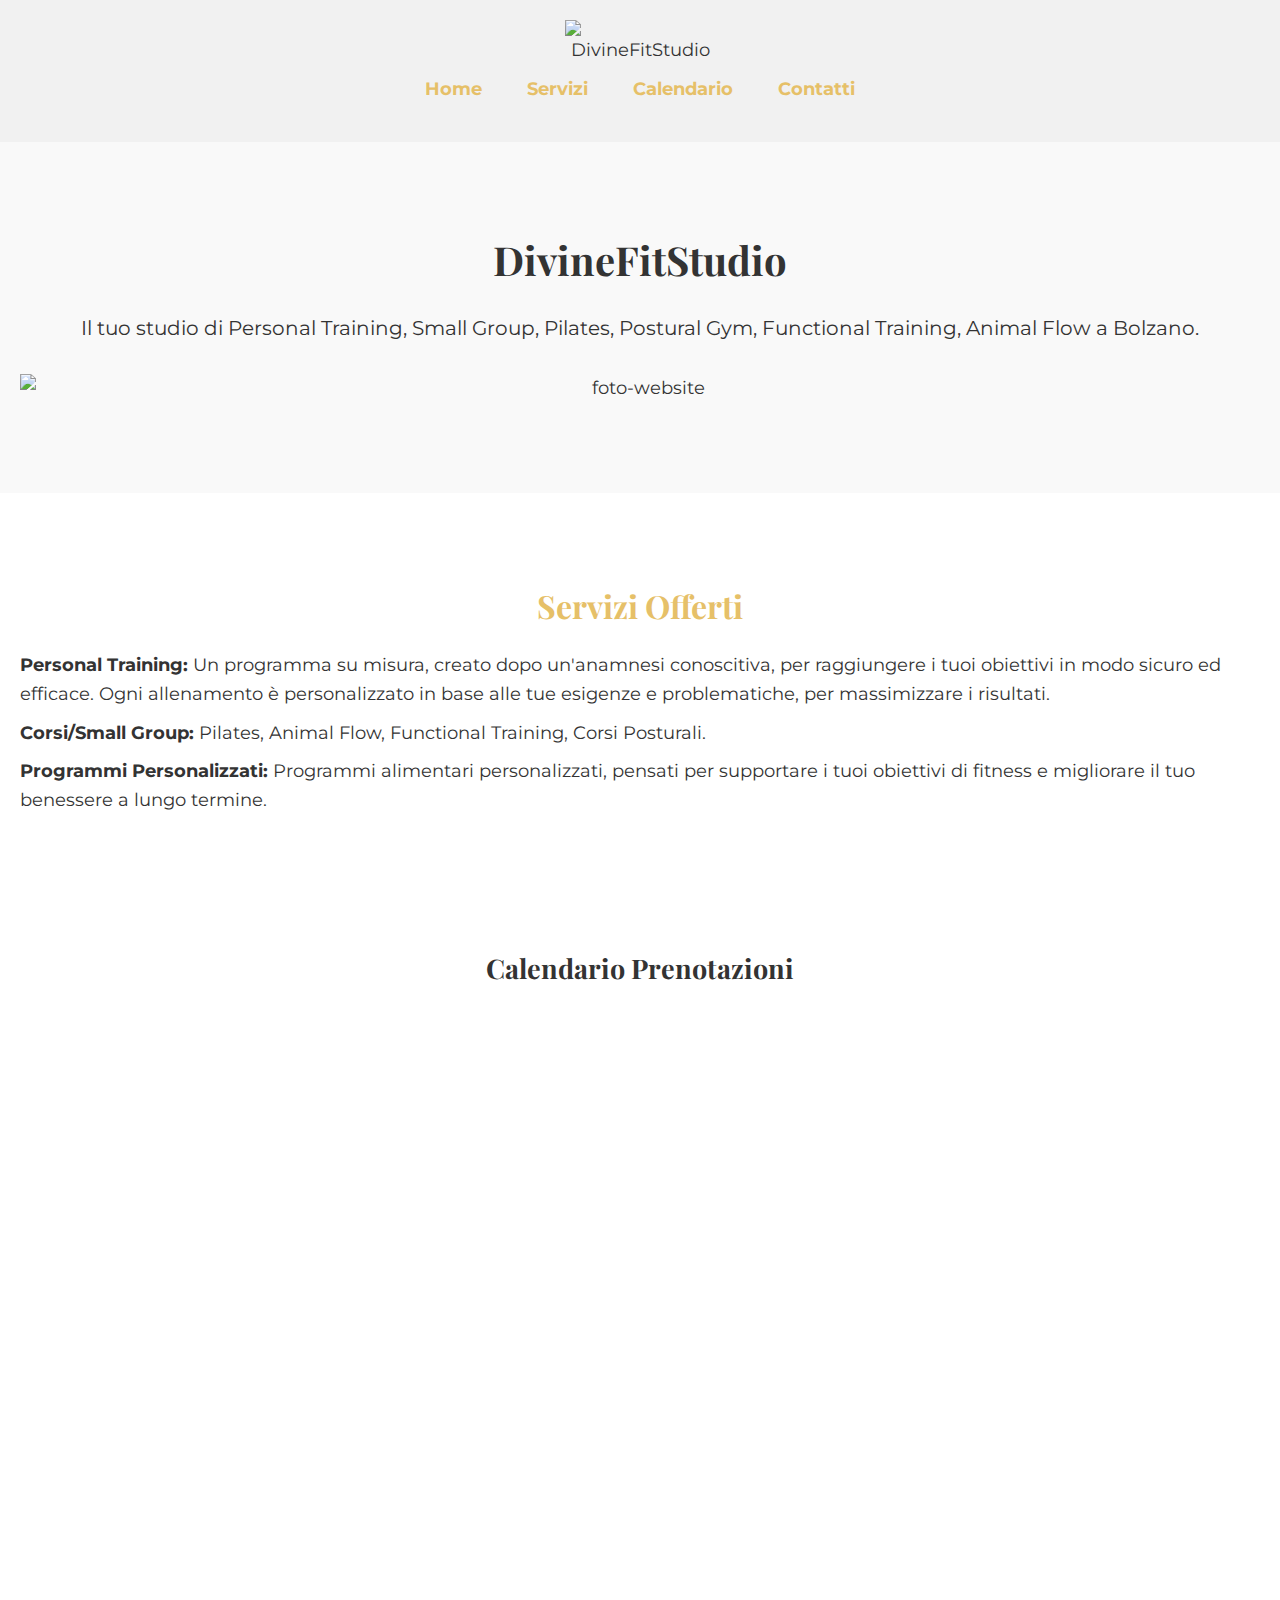
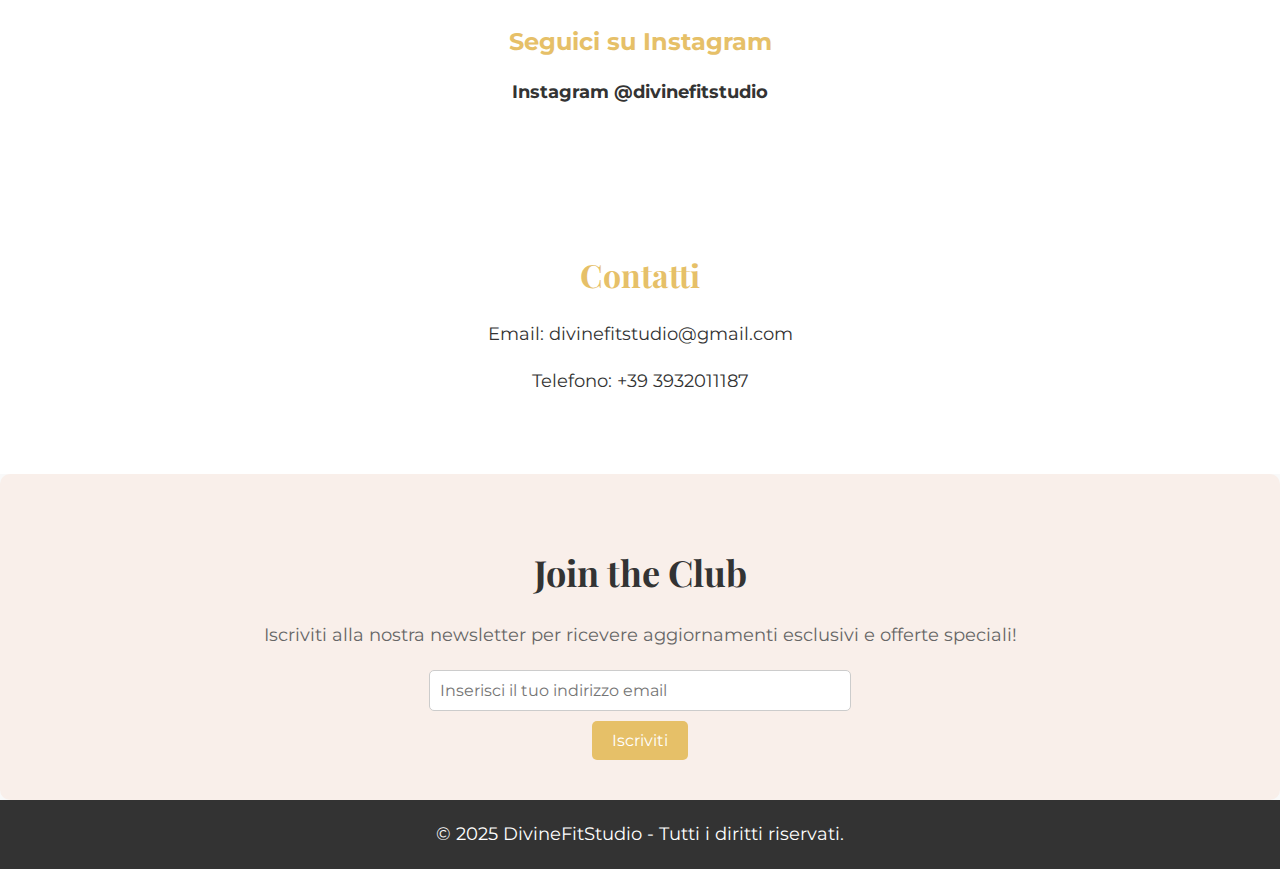
==== index 2.html @ 65deb03a "Add files via upload" ====
<!DOCTYPE html>
<html lang="en" >
<head>
  <meta charset="UTF-8">
  <title>Untitled</title>
  <link rel="stylesheet" href="./style.css">

</head>
<body>
<!-- partial:index.partial.html -->
<!DOCTYPE html>
<html lang="it">
<head>
  <meta charset="UTF-8">
  <meta name="viewport" content="width=device-width, initial-scale=1.0">
  <title>DivineFitStudio</title>
  <!-- Favicon: aggiungi questa riga nel tag <head> -->
  <link rel="icon" type="image/png" href="https://i.ibb.co/Smv7gDL/logo.png">

  <!-- Font Google -->
  <link href="https://fonts.googleapis.com/css2?family=Montserrat:wght@400;700&family=Playfair+Display:wght@400;700&display=swap" rel="stylesheet">

  <!-- Icone FontAwesome (se serve) -->
  <link rel="stylesheet" href="https://cdnjs.cloudflare.com/ajax/libs/font-awesome/5.15.3/css/all.min.css">

  <style>
    /* Stile di base */
    body {
      font-family: 'Montserrat', sans-serif;
      margin: 0;
      padding: 0;
      background-color: #f9f9f9;
      color: #333;
    }

    h1, h2 {
      font-family: 'Playfair Display', serif;
      font-weight: 700;
      margin-bottom: 20px;
    }

    /* Header */
    header {
      background-color: #f1f1f1; /* Bianco grigiastro per il contrasto */
      color: #333; /* Colore testo scuro per contrasto con lo sfondo */
      padding: 20px 0;
      text-align: center;
    }

    /* Centrare il logo */
    header .logo {
      display: flex;
      justify-content: center; /* Centra orizzontalmente */
      align-items: center;
    }

    header .logo img {
      max-width: 150px; /* Imposta una larghezza massima per il logo */
    }

    header nav ul {
      list-style: none;
      padding: 0;
    }

    header nav ul li {
      display: inline;
      margin: 0 20px;
    }

    header nav ul li a {
      color: #E6C068; /* Colore oro per il testo del menu */
      text-decoration: none;
      font-weight: bold;
      font-size: 18px;
    }

    /* Sezione Home */
    #home {
      text-align: center;
      padding: 60px 20px;
    }

    #home h1 {
      font-size: 40px;
      color: #333;
    }

    #home p {
      font-size: 20px;
      color: #333;
    }

    /* Immagine sotto il testo */
    #home img {
      width: 100%;
      max-width: 100%;
      height: auto;
      display: block;
      margin: 30px auto;
    }

    /* Servizi */
    #servizi {
      padding: 60px 20px;
      background-color: #fff;
      text-align: center;
    }

    #servizi h2 {
      font-size: 32px;
      color: #E6C068; /* Oro per i titoli */
    }

    #servizi ul {
      list-style-type: none;
      padding: 0;
      font-size: 18px;
      text-align: left;
      margin: 0 auto;
      display: inline-block;
    }

    #servizi ul li {
      margin-bottom: 10px;
    }

    /* Calendario */
    #calendario {
      background-color: #fff; /* Sfondo bianco */
      padding: 40px 20px;
      text-align: center;
    }

    #calendario iframe {
      width: 100%;
      max-width: 800px;
      height: 500px;
      border: none;
      margin: 0 auto;
    }

    /* Instagram */
    #instagram {
      text-align: center;
    }

    #instagram a {
      color: #333;
      font-size: 18px; /* Stesso stile della mail e telefono */
      text-decoration: none;
    }

    #instagram a:hover {
      color: #E6C068; /* Colore oro al passaggio del mouse */
    }

    /* Footer */
    footer {
      background-color: #333;
      color: white;
      padding: 20px;
      text-align: center;
    }

    footer p {
      margin: 0;
    }

    /* Contatti */
    #contatti {
      padding: 60px 20px;
      background-color: #fff;
      text-align: center;
    }

    #contatti h2 {
      font-size: 32px;
      color: #E6C068; /* Oro per i titoli */
    }

    /* Responsive Design */
    @media (max-width: 768px) {
      header nav ul {
        text-align: center;
      }

      header nav ul li {
        display: block;
        margin: 10px 0;
      }
    }
  </style>

</head>
<body>

  <!-- Header -->
  <header>
    <div class="logo">
      <!-- Logo -->
      <img src="https://i.ibb.co/vq6wpyR/logo-2.png
" alt="DivineFitStudio">
    </div>
    <nav>
      <ul>
        <li><a href="#home">Home</a></li>
        <li><a href="#servizi">Servizi</a></li>
        <li><a href="#calendario">Calendario</a></li>
        <li><a href="#contatti">Contatti</a></li>
      </ul>
    </nav>
  </header>

  <!-- Home -->
  <section id="home">
    <h1>DivineFitStudio</h1>
    <p>Il tuo studio di Personal Training, Small Group, Pilates, Postural Gym, Functional Training, Animal Flow a Bolzano.</p>
    <!-- Immagine sotto il testo -->
    <img src="https://i.ibb.co/W5P3Qs5/foto-website.png" alt="foto-website">
  </section>

  <!-- Servizi -->
  <section id="servizi">
    <h2>Servizi Offerti</h2>
    <ul>
      <li><strong>Personal Training:</strong> Un programma su misura, creato dopo un'anamnesi conoscitiva, per raggiungere i tuoi obiettivi in modo sicuro ed efficace. Ogni allenamento è personalizzato in base alle tue esigenze e problematiche, per massimizzare i risultati. </li>
      <li><strong>Corsi/Small Group:</strong> Pilates, Animal Flow, Functional Training, Corsi Posturali. 
     </li>
      <li><strong>Programmi Personalizzati:</strong> Programmi alimentari personalizzati, pensati per supportare i tuoi obiettivi di fitness e migliorare il tuo benessere a lungo termine.</li>
    </ul>
  </section>

  <!-- Calendario -->
  <section id="calendario">
    <h2>Calendario Prenotazioni</h2>
    <iframe src="https://calendar.google.com/calendar/embed?src=divinefitstudio%40gmail.com&ctz=Europe%2FRome" style="border: 0" width="800" height="600" frameborder="0" scrolling="no"></iframe>
  </section>

  <!-- Instagram -->
  <section id="instagram">
    <h3>Seguici su Instagram</h3>
    <p><a href="https://www.instagram.com/divinefitstudio" target="_blank">Instagram @divinefitstudio</a></p>
  </section>

  <!-- Contatti -->
  <section id="contatti">
    <h2>Contatti</h2>
    <p>Email: divinefitstudio@gmail.com</p>
    <p>Telefono: +39 3932011187</p>
  </section>
<!-- Newsletter -->
<section id="newsletter" style="background-color: #F9EFEA; padding: 40px 20px; text-align: center; border-radius: 10px;">
  <h2 style="font-family: 'Playfair Display', serif; font-size: 36px; font-weight: 700; color: #333;">Join the Club</h2>
  <p style="font-family: 'Montserrat', sans-serif; font-size: 18px; color: #666;">Iscriviti alla nostra newsletter per ricevere aggiornamenti esclusivi e offerte speciali!</p>
  <form action="URL_DEL_TUO_SERVER_DI_GESTIONE_NEWSLETTER" method="POST" style="margin-top: 20px;">
    <input type="email" name="email" placeholder="Inserisci il tuo indirizzo email" required 
           style="font-family: 'Montserrat', sans-serif; padding: 10px; font-size: 16px; width: 80%; max-width: 400px; border: 1px solid #CCC; border-radius: 5px; margin-bottom: 10px;">
    <br>
    <button type="submit" 
            style="font-family: 'Montserrat', sans-serif; background-color: #E6C068; color: white; padding: 10px 20px; font-size: 16px; border: none; border-radius: 5px; cursor: pointer;">
      Iscriviti
    </button>
  </form>
</section>

  <!-- Footer -->
  <footer>
    <p>&copy; 2025 DivineFitStudio - Tutti i diritti riservati.</p>
  </footer>

</body>
</html>
<!-- partial -->
  
</body>
</html>
---- style.css ----
/* Impostazioni di base */
body {
  font-family: 'Playfair Display', serif; /* Usa Playfair Display per il corpo del testo */
  background-color: #fff; /* Sfondo bianco */
  color: #333; /* Testo scuro */
  margin: 0;
  padding: 0;
  line-height: 1.6;
  font-size: 18px;
}

/* Header */
header {
  background-color: #f1f1f1;
  color: #333;
  padding: 20px 0;
  text-align: center;
}

header .logo {
  display: flex;
  justify-content: center;
  align-items: center;
  flex-direction: column; /* Aggiunto per centrare verticalmente */
}

header .logo img {
  max-width: 250px; /* Logo più grande per schermi grandi */
  width: auto;
  height: auto;
}

@media (max-width: 768px) {
  header .logo img {
    max-width: 150px; /* Logo più piccolo per dispositivi mobili */
  }
}

header nav ul {
  list-style: none;
  padding: 0;
  margin-top: 10px; /* Spazio tra logo e menu */
}

header nav ul li {
  display: inline;
  margin: 0 20px;
}


nav ul {
  list-style-type: none;
  padding: 0;
}

nav ul li {
  display: inline;
  margin-right: 20px;
}

nav ul li a {
  text-decoration: none;
  color: #E6C068; /* Oro */
  font-family: 'Montserrat', sans-serif; /* Usa Montserrat per i link */
  font-size: 18px;
}

nav ul li a:hover {
  color: #fff; /* Cambia colore al passaggio del mouse */
}

/* Sezione Hero */
.hero-section {
  background-color: #f2f2f2;
  padding: 100px 0;
  text-align: center;
}

.hero-section h2 {
  font-family: 'Montserrat', sans-serif; /* Usa Montserrat per i titoli */
  font-size: 48px;
  color: #000;
}

.hero-section p {
  font-family: 'Playfair Display', serif; /* Usa Playfair Display per il testo normale */
  font-size: 22px;
  color: #333;
}

.cta-button {
  background-color: #E6C068;
  color: #fff;
  padding: 10px 30px;
  text-decoration: none;
  font-size: 18px;
  margin-top: 20px;
  display: inline-block;
  border-radius: 5px;
}

.cta-button:hover {
  background-color: #fff;
  color: #E6C068;
}

/* Servizi */
.services-section {
  padding: 50px 0;
  background-color: #fff;
}

.services-section h2 {
  font-family: 'Montserrat', sans-serif; /* Usa Montserrat per i titoli */
  font-size: 32px;
  color: #000;
  text-align: center;
}

.service {
  margin-bottom: 40px;
}

.service h3 {
  font-family: 'Montserrat', sans-serif; /* Usa Montserrat per i titoli */
  font-size: 24px;
  color: #E6C068; /* Oro */
}

.service ul {
  list-style-type: none;
  padding: 0;
}

.service ul li {
  font-size: 18px;
  margin: 5px 0;
  font-family: 'Playfair Display', serif; /* Usa Playfair Display per il testo normale */
}

/* Sezione Prenotazioni */
.calendar-section {
  padding: 50px 0;
  background-color: #f2f2f2;
  text-align: center;
}

/* Sezione Newsletter */
.newsletter-section {
  padding: 50px 0;
  background-color: #fff;
  text-align: center;
}

.newsletter-section form input,
.newsletter-section form button {
  padding: 10px;
  font-size: 18px;
}

.newsletter-section form input {
  width: 250px;
  margin-right: 10px;
}

.newsletter-section form button {
  background-color: #E6C068;
  color: #fff;
  border: none;
  cursor: pointer;
  border-radius: 5px;
}

.newsletter-section form button:hover {
  background-color: #fff;
  color: #E6C068;
}

/* Footer */
footer {
  background-color: #000;
  color: white;
  text-align: center;
  padding: 20px;
}
/* Instagram */
#instagram {
  padding: 40px 20px;
  text-align: center;
  background-color: #fff;
}

#instagram h3 {
  font-size: 24px;
  color: #E6C068; /* Colore oro per il titolo */
  margin-bottom: 10px;
}

#instagram p {
  font-size: 16px;
}

#instagram a {
  text-decoration: none;
  color: #333;
  font-weight: bold;
}
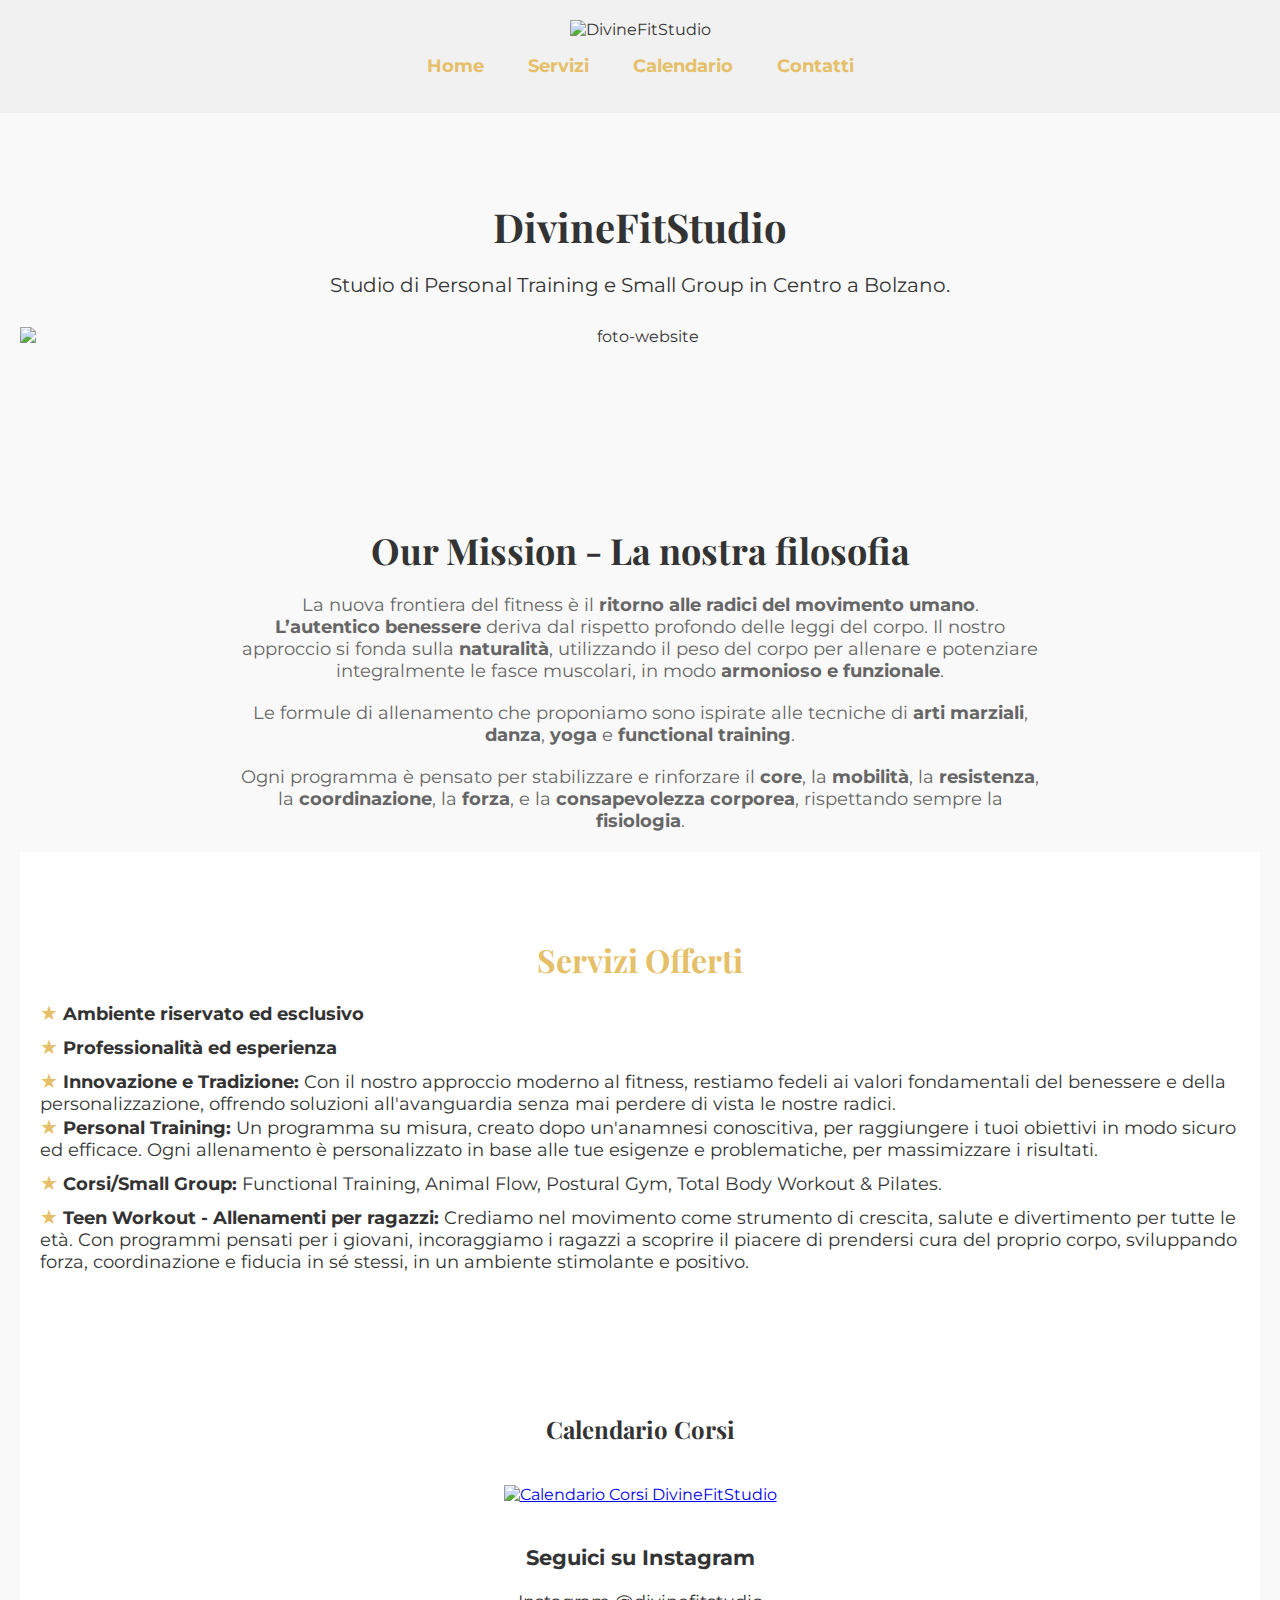
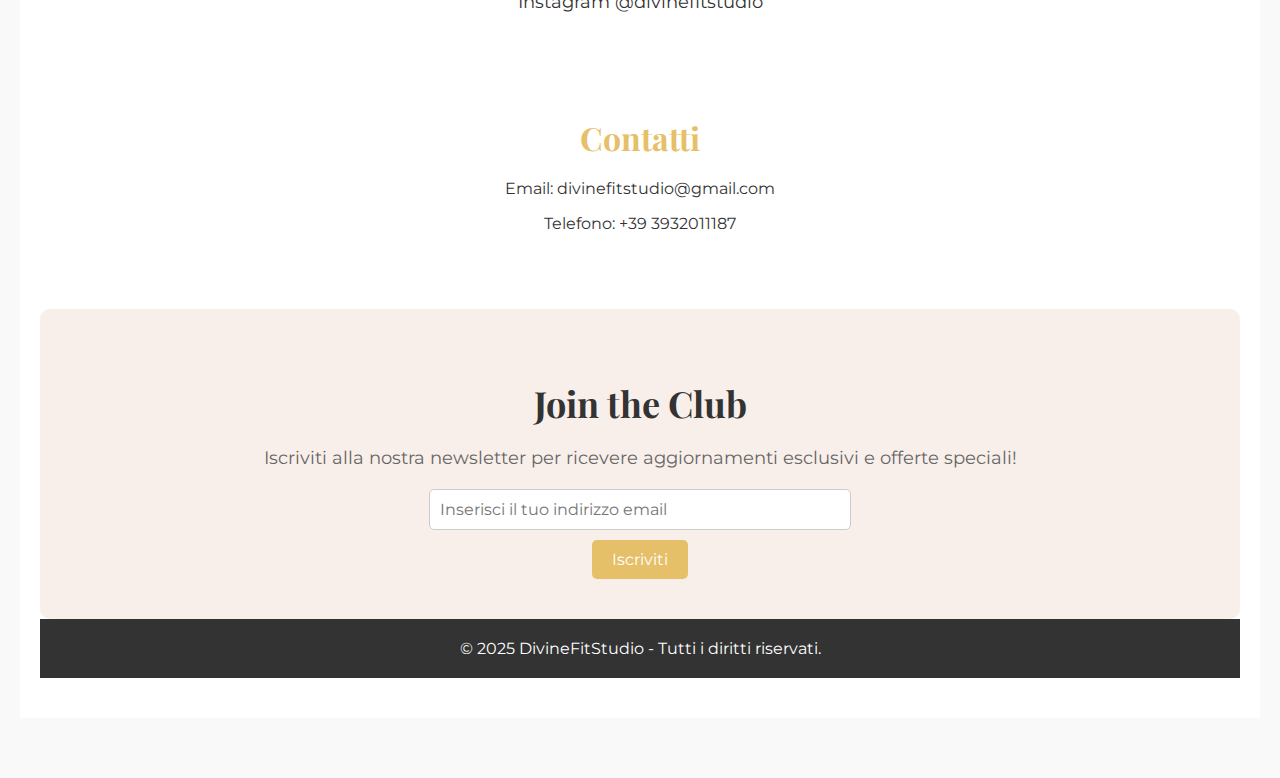
==== commit a3ce915d: "Add files via upload" ====
--- a/index 2.html
+++ b/index 2.html
@@ -1,13 +1,3 @@
-<!DOCTYPE html>
-<html lang="en" >
-<head>
-  <meta charset="UTF-8">
-  <title>Untitled</title>
-  <link rel="stylesheet" href="./style.css">
-
-</head>
-<body>
-<!-- partial:index.partial.html -->
 <!DOCTYPE html>
 <html lang="it">
 <head>
@@ -215,27 +205,55 @@
   <!-- Home -->
   <section id="home">
     <h1>DivineFitStudio</h1>
-    <p>Il tuo studio di Personal Training, Small Group, Pilates, Postural Gym, Functional Training, Animal Flow a Bolzano.</p>
+    <p>Studio di Personal Training e Small Group in Centro a Bolzano.</p>
     <!-- Immagine sotto il testo -->
     <img src="https://i.ibb.co/W5P3Qs5/foto-website.png" alt="foto-website">
   </section>
+<section id="our-mission" style="background-color: #f9f9f9; padding: 60px 20px; text-align: center;">
+  <h2 style="font-family: 'Playfair Display', serif; font-size: 36px; font-weight: 700; color: #333;">Our Mission - La nostra filosofia</h2>
+ <p style="font-family: 'Montserrat', sans-serif; font-size: 18px; color: #666; max-width: 800px; margin: 0 auto;">
+    La nuova frontiera del fitness è il <strong>ritorno alle radici del movimento umano</strong>. 
+<br> <strong>L’autentico benessere</strong> deriva dal rispetto profondo delle leggi del corpo. Il nostro approccio si fonda sulla <strong>naturalità</strong>, utilizzando il peso del corpo per allenare e potenziare integralmente le fasce muscolari, in modo <strong>armonioso e funzionale</strong>.
+</p>
+<p style="font-family: 'Montserrat', sans-serif; font-size: 18px; color: #666; max-width: 800px; margin: 20px auto;">
+    Le formule di allenamento che proponiamo sono ispirate alle tecniche di <strong>arti marziali</strong>, <strong>danza</strong>, <strong>yoga</strong> e <strong>functional training</strong>.
+</p>
+<p style="font-family: 'Montserrat', sans-serif; font-size: 18px; color: #666; max-width: 800px; margin: 20px auto;">
+    Ogni programma è pensato per stabilizzare e rinforzare il <strong>core</strong>, la <strong>mobilità</strong>, la <strong>resistenza</strong>, la <strong>coordinazione</strong>, la <strong>forza</strong>, e la <strong>consapevolezza corporea</strong>, rispettando sempre la <strong>fisiologia</strong>.
+</p>
+
 
   <!-- Servizi -->
   <section id="servizi">
     <h2>Servizi Offerti</h2>
     <ul>
-      <li><strong>Personal Training:</strong> Un programma su misura, creato dopo un'anamnesi conoscitiva, per raggiungere i tuoi obiettivi in modo sicuro ed efficace. Ogni allenamento è personalizzato in base alle tue esigenze e problematiche, per massimizzare i risultati. </li>
-      <li><strong>Corsi/Small Group:</strong> Pilates, Animal Flow, Functional Training, Corsi Posturali. 
-     </li>
-      <li><strong>Programmi Personalizzati:</strong> Programmi alimentari personalizzati, pensati per supportare i tuoi obiettivi di fitness e migliorare il tuo benessere a lungo termine.</li>
-    </ul>
-  </section>
-
+      <li>
+<ul style="list-style: none; padding: 0;">
+  <li>
+    <span style="color: #E6C068; font-size: 20px;">&#9733;</span> <strong>Ambiente riservato ed esclusivo</strong> 
+  </li>
+  <li>
+    <span style="color: #E6C068; font-size: 20px;">&#9733;</span> <strong>Professionalità ed esperienza</strong> 
+  </li>
+    <span style="color: #E6C068; font-size: 20px;">&#9733;</span> <strong>Innovazione e Tradizione:</strong> Con il nostro approccio moderno al fitness, restiamo fedeli ai valori fondamentali del benessere e della personalizzazione, offrendo soluzioni all'avanguardia senza mai perdere di vista le nostre radici.
+  </li>
+  <li>
+    <span style="color: #E6C068; font-size: 20px;">&#9733;</span> <strong>Personal Training:</strong> Un programma su misura, creato dopo un'anamnesi conoscitiva, per raggiungere i tuoi obiettivi in modo sicuro ed efficace. Ogni allenamento è personalizzato in base alle tue esigenze e problematiche, per massimizzare i risultati.
+  </li>
+  <li>
+    <span style="color: #E6C068; font-size: 20px;">&#9733;</span> <strong>Corsi/Small Group:</strong> Functional Training, Animal Flow, Postural Gym, Total Body Workout & Pilates.
+     <li>
+  <span style="color: #E6C068; font-size: 20px;">&#9733;</span> <strong>Teen Workout - Allenamenti per ragazzi:</strong> Crediamo nel movimento come strumento di crescita, salute e divertimento per tutte le età. Con programmi pensati per i giovani, incoraggiamo i ragazzi a scoprire il piacere di prendersi cura del proprio corpo, sviluppando forza, coordinazione e fiducia in sé stessi, in un ambiente stimolante e positivo.
+</ul>
+  </section>
   <!-- Calendario -->
   <section id="calendario">
-    <h2>Calendario Prenotazioni</h2>
-    <iframe src="https://calendar.google.com/calendar/embed?src=divinefitstudio%40gmail.com&ctz=Europe%2FRome" style="border: 0" width="800" height="600" frameborder="0" scrolling="no"></iframe>
-  </section>
+  
+    <h2>Calendario Corsi</h2>
+  <a href="https://ibb.co/hHJS8Pm" target="_blank">
+    <img src="https://i.ibb.co/L6X3pLZ/Copia-di-Beige-and-Purple-Minimalist-Fitness-Table-Graph.png" 
+         alt="Calendario Corsi DivineFitStudio" 
+         style="width: 100%; max-width: 800px; height: auto; margin: 20px auto; border: none;">
 
   <!-- Instagram -->
   <section id="instagram">
@@ -253,7 +271,7 @@
 <section id="newsletter" style="background-color: #F9EFEA; padding: 40px 20px; text-align: center; border-radius: 10px;">
   <h2 style="font-family: 'Playfair Display', serif; font-size: 36px; font-weight: 700; color: #333;">Join the Club</h2>
   <p style="font-family: 'Montserrat', sans-serif; font-size: 18px; color: #666;">Iscriviti alla nostra newsletter per ricevere aggiornamenti esclusivi e offerte speciali!</p>
-  <form action="URL_DEL_TUO_SERVER_DI_GESTIONE_NEWSLETTER" method="POST" style="margin-top: 20px;">
+  <form action="https://divinefitstudio.us15.list-manage.com/subscribe/post?u=d1e4e2c9db185fd6a2961b45a&amp;id=f9d53b2980&amp;f_id=0061a1e1f0" method="POST" style="margin-top: 20px;">
     <input type="email" name="email" placeholder="Inserisci il tuo indirizzo email" required 
            style="font-family: 'Montserrat', sans-serif; padding: 10px; font-size: 16px; width: 80%; max-width: 400px; border: 1px solid #CCC; border-radius: 5px; margin-bottom: 10px;">
     <br>
@@ -264,6 +282,8 @@
   </form>
 </section>
 
+
+
   <!-- Footer -->
   <footer>
     <p>&copy; 2025 DivineFitStudio - Tutti i diritti riservati.</p>
@@ -271,7 +291,3 @@
 
 </body>
 </html>
-<!-- partial -->
-  
-</body>
-</html>
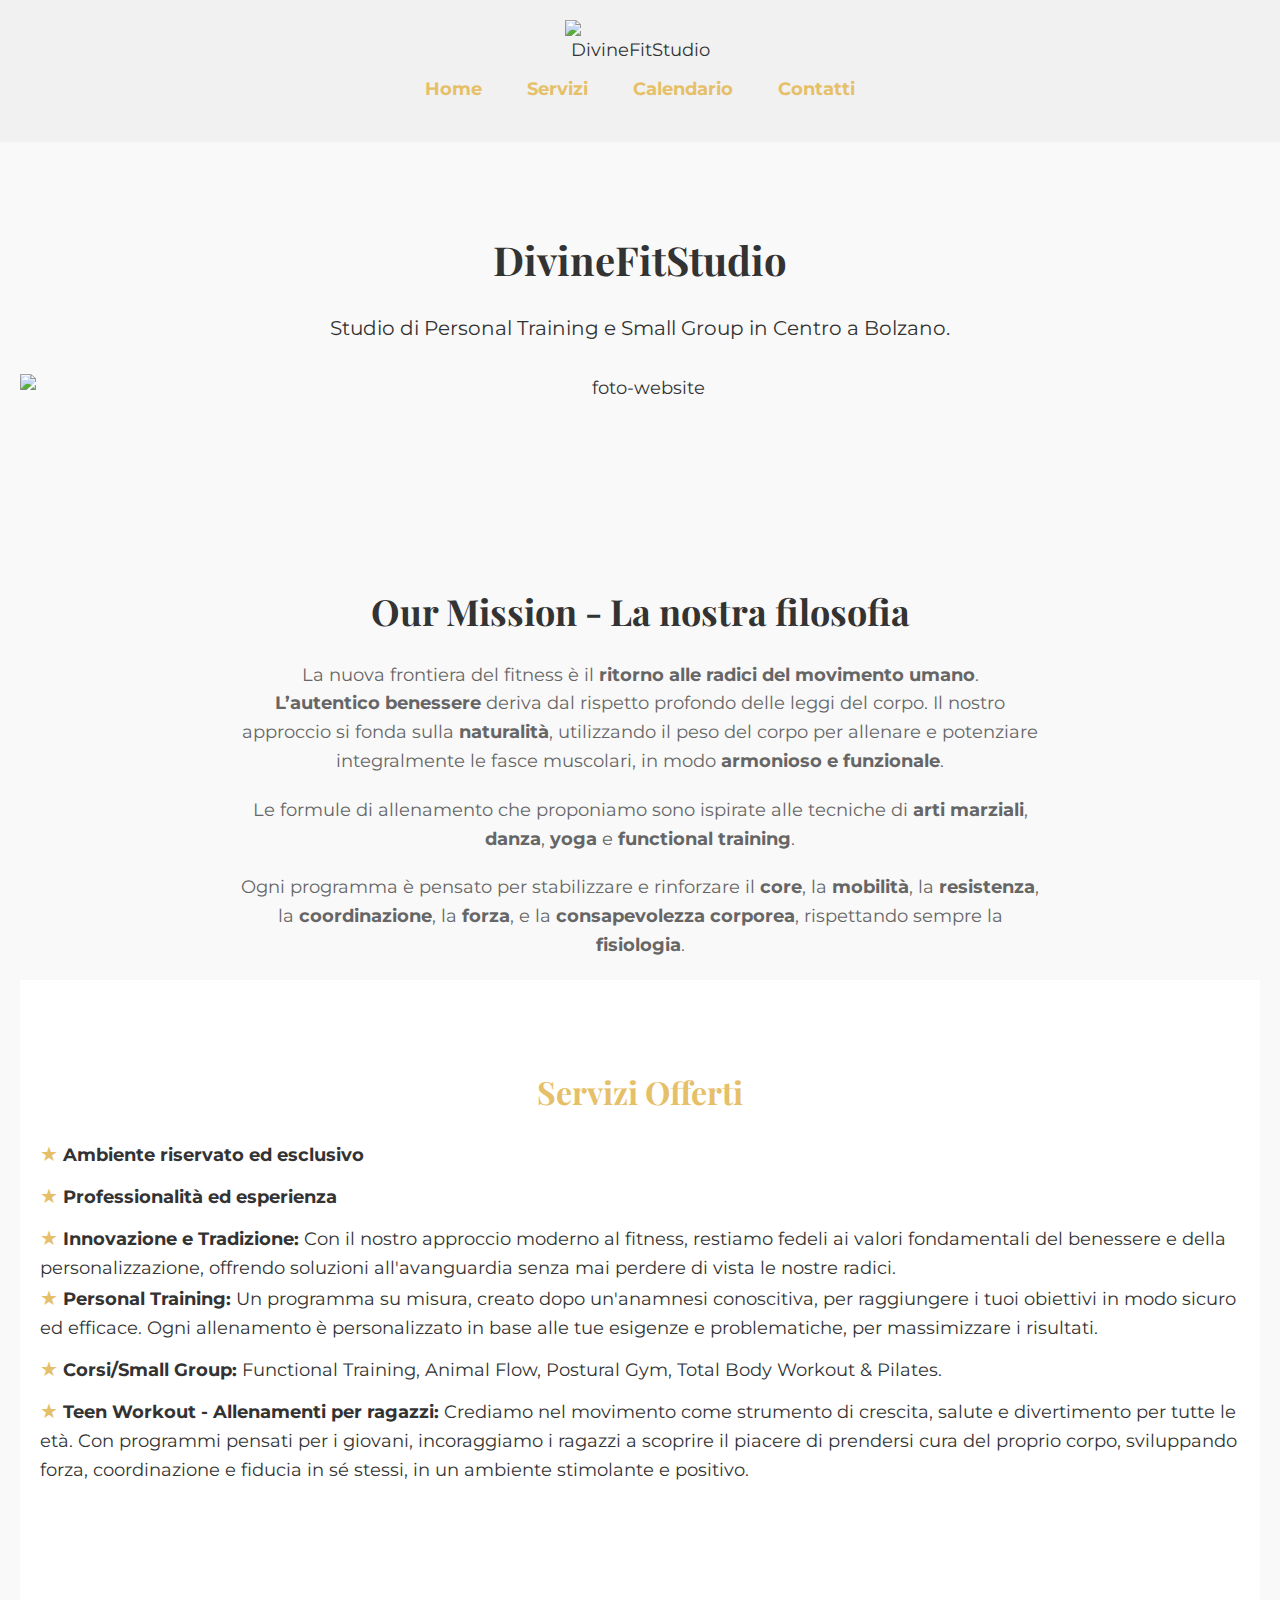
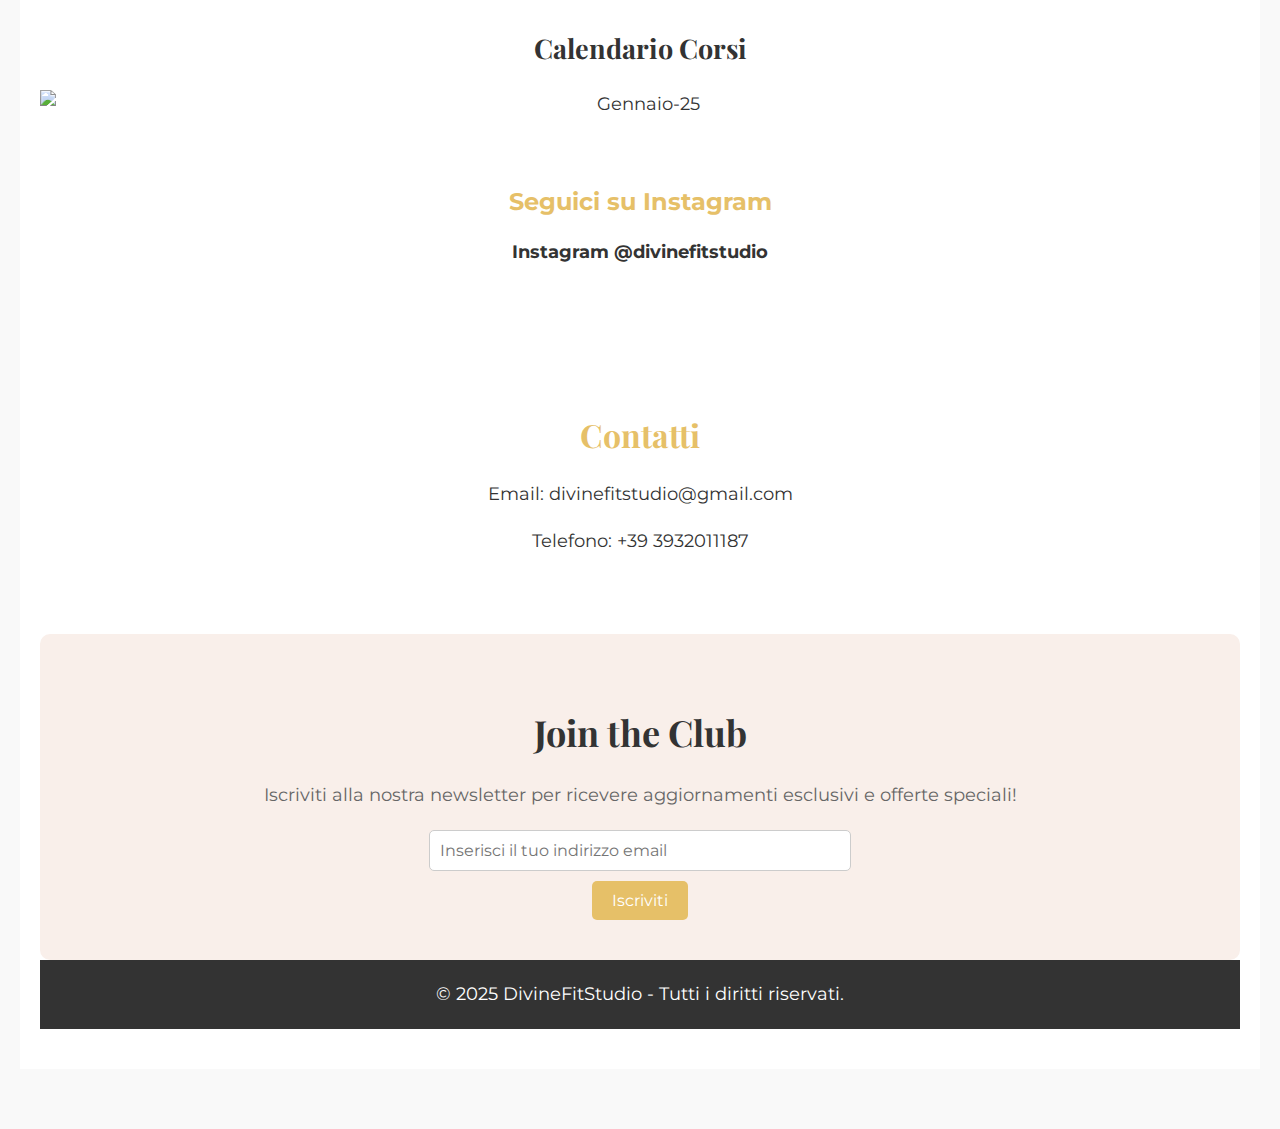
==== commit f930e096: "Add files via upload" ====
--- a/index 2.html
+++ b/index 2.html
@@ -1,3 +1,13 @@
+<!DOCTYPE html>
+<html lang="en" >
+<head>
+  <meta charset="UTF-8">
+  <title>Untitled</title>
+  <link rel="stylesheet" href="./style.css">
+
+</head>
+<body>
+<!-- partial:index.partial.html -->
 <!DOCTYPE html>
 <html lang="it">
 <head>
@@ -187,6 +197,9 @@
 
   <!-- Header -->
   <header>
+
+
+
     <div class="logo">
       <!-- Logo -->
       <img src="https://i.ibb.co/vq6wpyR/logo-2.png
@@ -250,11 +263,8 @@
   <section id="calendario">
   
     <h2>Calendario Corsi</h2>
-  <a href="https://ibb.co/hHJS8Pm" target="_blank">
-    <img src="https://i.ibb.co/L6X3pLZ/Copia-di-Beige-and-Purple-Minimalist-Fitness-Table-Graph.png" 
-         alt="Calendario Corsi DivineFitStudio" 
-         style="width: 100%; max-width: 800px; height: auto; margin: 20px auto; border: none;">
-
+<img src="https://i.ibb.co/PGyfjLP2/Gennaio-25.png" alt="Gennaio-25" border="0" style="display: block; margin: auto;">
+         
   <!-- Instagram -->
   <section id="instagram">
     <h3>Seguici su Instagram</h3>
@@ -291,3 +301,7 @@
 
 </body>
 </html>
+<!-- partial -->
+  
+</body>
+</html>
--- a/style.css
+++ b/style.css
@@ -0,0 +1,217 @@
+/* Impostazioni di base */
+body {
+  font-family: 'Playfair Display', serif; /* Usa Playfair Display per il corpo del testo */
+  background-color: #fff; /* Sfondo bianco */
+  color: #333; /* Testo scuro */
+  margin: 0;
+  padding: 0;
+  line-height: 1.6;
+  font-size: 18px;
+}
+
+/* Header */
+header {
+  background-color: #f1f1f1;
+  color: #333;
+  padding: 20px 0;
+  text-align: center;
+}
+
+header .logo {
+  display: flex;
+  justify-content: center;
+  align-items: center;
+  flex-direction: column; /* Aggiunto per centrare verticalmente */
+}
+
+header .logo img {
+  max-width: 250px; /* Logo più grande per schermi grandi */
+  width: auto;
+  height: auto;
+}
+
+@media (max-width: 768px) {
+  header .logo img {
+    max-width: 150px; /* Logo più piccolo per dispositivi mobili */
+  }
+}
+
+header nav ul {
+  list-style: none;
+  padding: 0;
+  margin-top: 10px; /* Spazio tra logo e menu */
+}
+
+header nav ul li {
+  display: inline;
+  margin: 0 20px;
+}
+
+
+nav ul {
+  list-style-type: none;
+  padding: 0;
+}
+
+nav ul li {
+  display: inline;
+  margin-right: 20px;
+}
+
+nav ul li a {
+  text-decoration: none;
+  color: #E6C068; /* Oro */
+  font-family: 'Montserrat', sans-serif; /* Usa Montserrat per i link */
+  font-size: 18px;
+}
+
+nav ul li a:hover {
+  color: #fff; /* Cambia colore al passaggio del mouse */
+}
+
+/* Sezione Hero */
+.hero-section {
+  background-color: #f2f2f2;
+  padding: 100px 0;
+  text-align: center;
+}
+
+.hero-section h2 {
+  font-family: 'Montserrat', sans-serif; /* Usa Montserrat per i titoli */
+  font-size: 48px;
+  color: #000;
+}
+
+.hero-section p {
+  font-family: 'Playfair Display', serif; /* Usa Playfair Display per il testo normale */
+  font-size: 22px;
+  color: #333;
+}
+
+.cta-button {
+  background-color: #E6C068;
+  color: #fff;
+  padding: 10px 30px;
+  text-decoration: none;
+  font-size: 18px;
+  margin-top: 20px;
+  display: inline-block;
+  border-radius: 5px;
+}
+
+.cta-button:hover {
+  background-color: #fff;
+  color: #E6C068;
+}
+
+/* Servizi */
+.services-section {
+  padding: 50px 0;
+  background-color: #fff;
+}
+
+.services-section h2 {
+  font-family: 'Montserrat', sans-serif; /* Usa Montserrat per i titoli */
+  font-size: 32px;
+  color: #000;
+  text-align: center;
+}
+
+.service {
+  margin-bottom: 40px;
+}
+
+.service h3 {
+  font-family: 'Montserrat', sans-serif; /* Usa Montserrat per i titoli */
+  font-size: 24px;
+  color: #E6C068; /* Oro */
+}
+
+.service ul {
+  list-style-type: none;
+  padding: 0;
+}
+
+.service ul li {
+  font-size: 18px;
+  margin: 5px 0;
+  font-family: 'Playfair Display', serif; /* Usa Playfair Display per il testo normale */
+}
+
+/* Sezione Prenotazioni */
+.calendar-section {
+  padding: 50px 0;
+  background-color: #f2f2f2;
+  text-align: center;
+}
+
+/* Sezione Newsletter */
+.newsletter-section {
+  padding: 50px 0;
+  background-color: #fff;
+  text-align: center;
+}
+
+.newsletter-section form input,
+.newsletter-section form button {
+  padding: 10px;
+  font-size: 18px;
+}
+
+.newsletter-section form input {
+  width: 250px;
+  margin-right: 10px;
+}
+
+.newsletter-section form button {
+  background-color: #E6C068;
+  color: #fff;
+  border: none;
+  cursor: pointer;
+  border-radius: 5px;
+}
+
+.newsletter-section form button:hover {
+  background-color: #fff;
+  color: #E6C068;
+}
+
+/* Footer */
+footer {
+  background-color: #000;
+  color: white;
+  text-align: center;
+  padding: 20px;
+}
+/* Instagram */
+#instagram {
+  padding: 40px 20px;
+  text-align: center;
+  background-color: #fff;
+}
+
+#instagram h3 {
+  font-size: 24px;
+  color: #E6C068; /* Colore oro per il titolo */
+  margin-bottom: 10px;
+}
+
+#instagram p {
+  font-size: 16px;
+}
+
+#instagram a {
+  text-decoration: none;
+  color: #333;
+  font-weight: bold;
+}
+
+.language-selector {
+  position: absolute;
+  top: 20px;
+  right: 20px;
+  background-color: #E6C068; /* Colore oro */
+  padding: 8px 12px;
+  border-radius: 8px;
+}
+
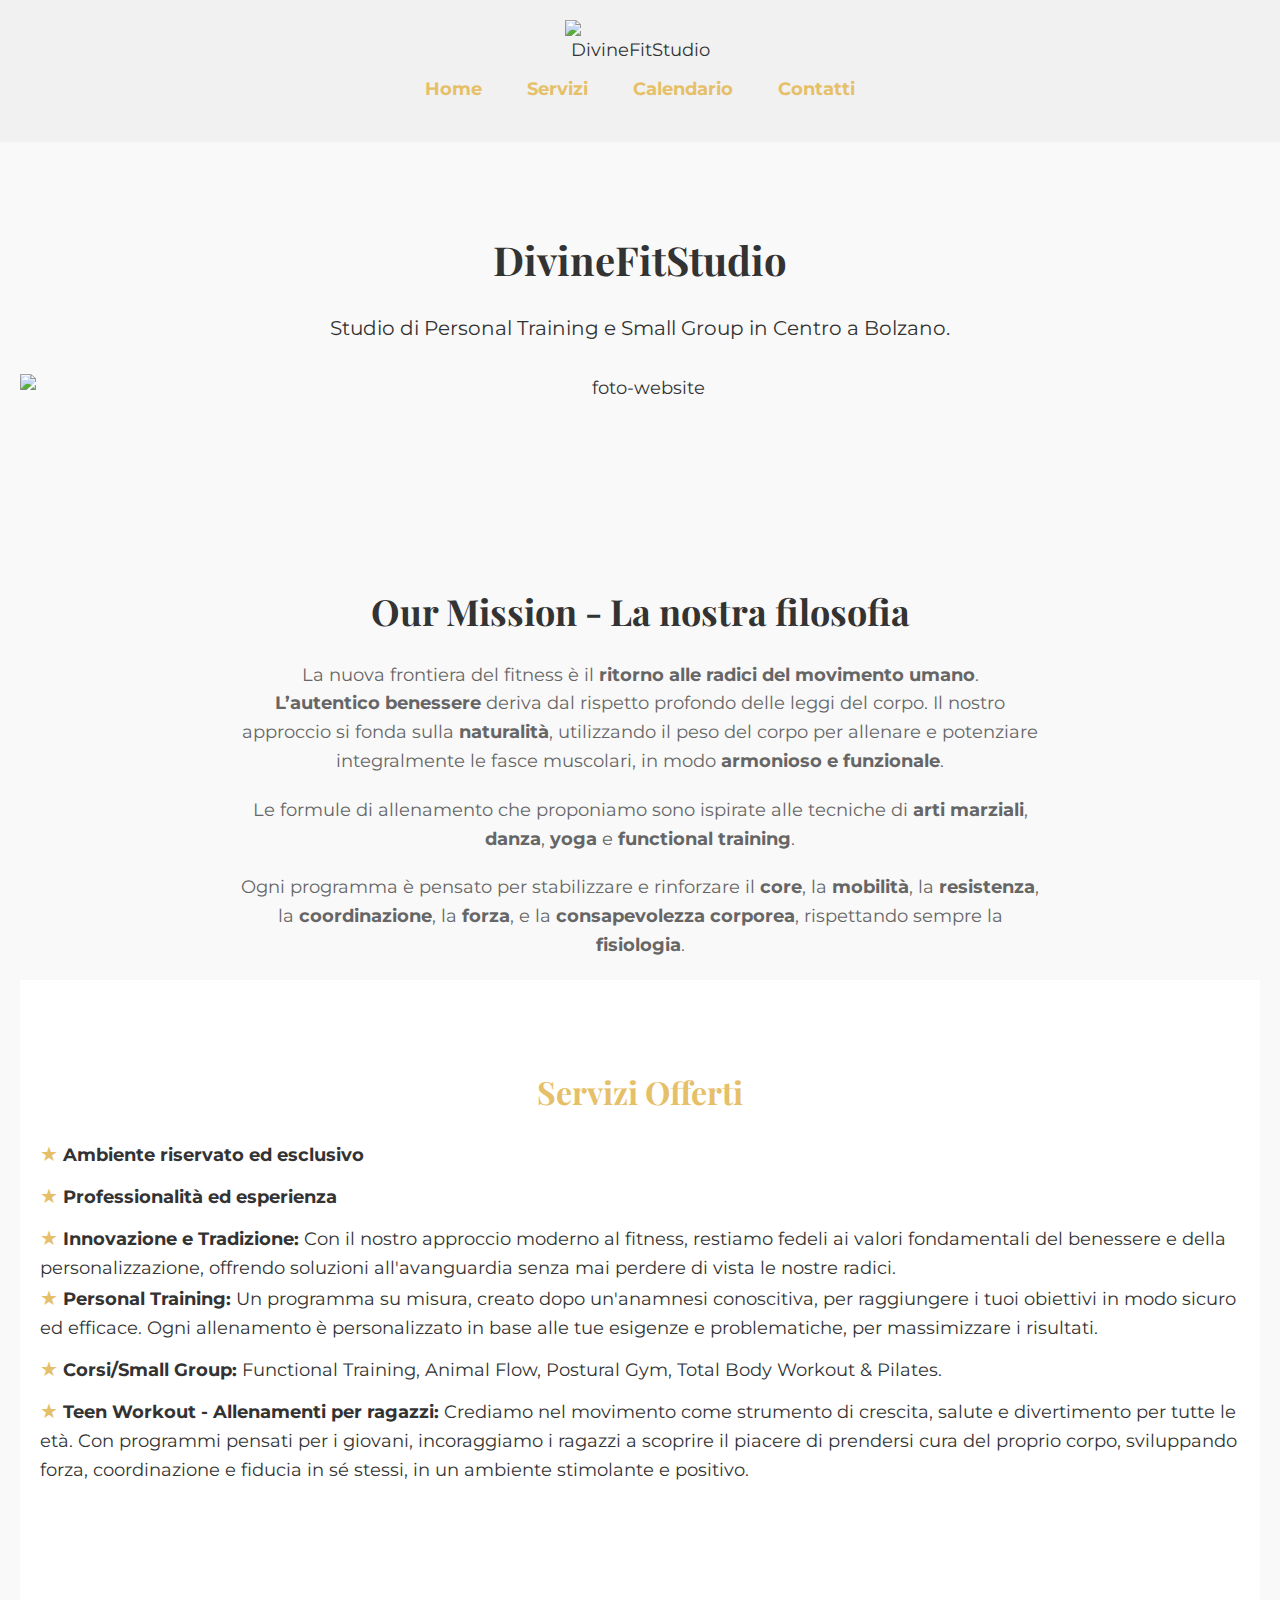
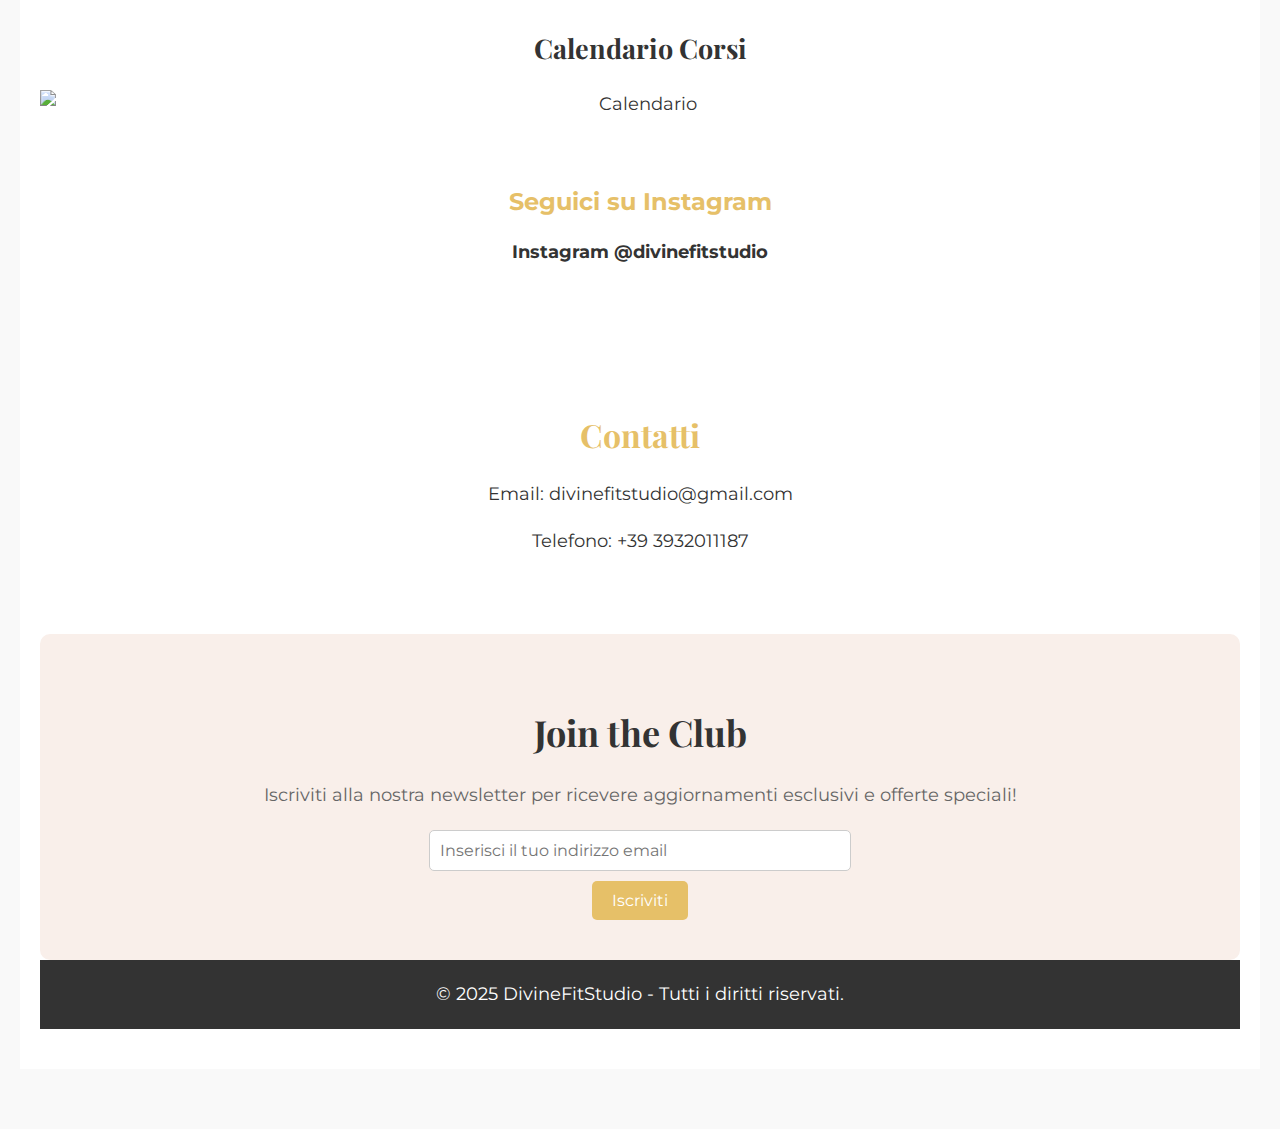
==== commit aaf3752a: "Add files via upload" ====
--- a/index 2.html
+++ b/index 2.html
@@ -132,13 +132,6 @@
       text-align: center;
     }
 
-    #calendario iframe {
-      width: 100%;
-      max-width: 800px;
-      height: 500px;
-      border: none;
-      margin: 0 auto;
-    }
 
     /* Instagram */
     #instagram {
@@ -263,7 +256,8 @@
   <section id="calendario">
   
     <h2>Calendario Corsi</h2>
-<img src="https://i.ibb.co/PGyfjLP2/Gennaio-25.png" alt="Gennaio-25" border="0" style="display: block; margin: auto;">
+<img src="https://i.ibb.co/0V2brMbP/Gennaio-25-2.png" alt="Calendario" style="display: block; width: 100%; height: auto; margin: auto;">
+
          
   <!-- Instagram -->
   <section id="instagram">
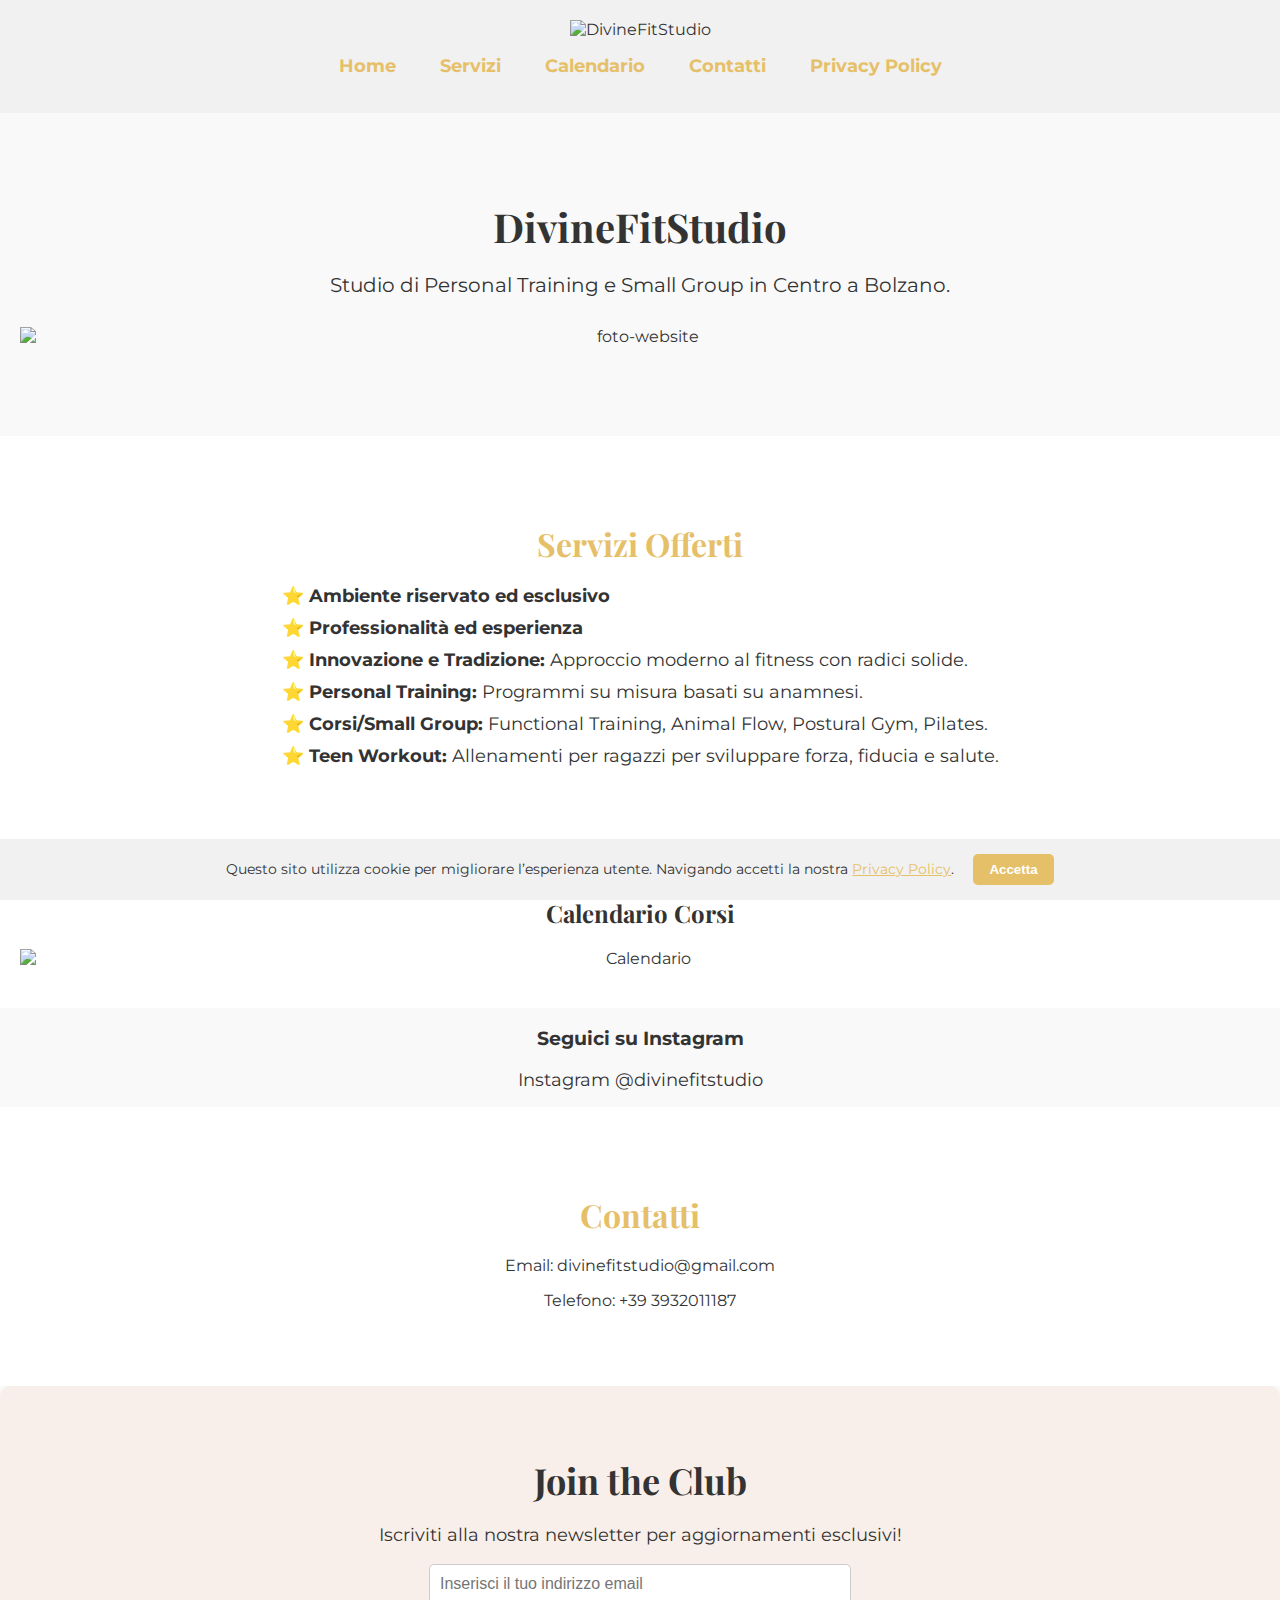
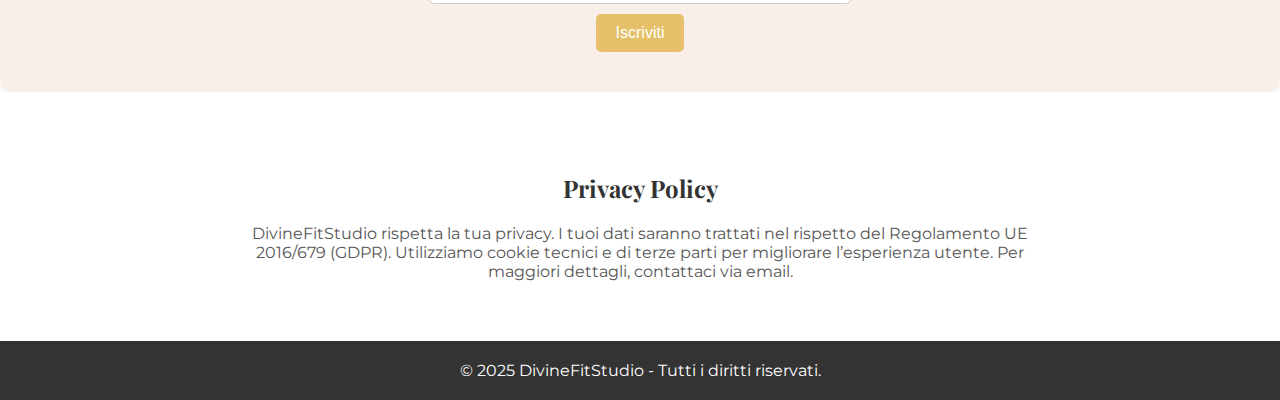
==== commit b6b33c42: "Add files via upload" ====
--- a/index 2.html
+++ b/index 2.html
@@ -1,30 +1,14 @@
-<!DOCTYPE html>
-<html lang="en" >
-<head>
-  <meta charset="UTF-8">
-  <title>Untitled</title>
-  <link rel="stylesheet" href="./style.css">
-
-</head>
-<body>
-<!-- partial:index.partial.html -->
 <!DOCTYPE html>
 <html lang="it">
 <head>
   <meta charset="UTF-8">
   <meta name="viewport" content="width=device-width, initial-scale=1.0">
   <title>DivineFitStudio</title>
-  <!-- Favicon: aggiungi questa riga nel tag <head> -->
   <link rel="icon" type="image/png" href="https://i.ibb.co/Smv7gDL/logo.png">
-
-  <!-- Font Google -->
   <link href="https://fonts.googleapis.com/css2?family=Montserrat:wght@400;700&family=Playfair+Display:wght@400;700&display=swap" rel="stylesheet">
-
-  <!-- Icone FontAwesome (se serve) -->
   <link rel="stylesheet" href="https://cdnjs.cloudflare.com/ajax/libs/font-awesome/5.15.3/css/all.min.css">
 
   <style>
-    /* Stile di base */
     body {
       font-family: 'Montserrat', sans-serif;
       margin: 0;
@@ -32,66 +16,51 @@
       background-color: #f9f9f9;
       color: #333;
     }
-
     h1, h2 {
       font-family: 'Playfair Display', serif;
       font-weight: 700;
       margin-bottom: 20px;
     }
-
-    /* Header */
     header {
-      background-color: #f1f1f1; /* Bianco grigiastro per il contrasto */
-      color: #333; /* Colore testo scuro per contrasto con lo sfondo */
+      background-color: #f1f1f1;
+      color: #333;
       padding: 20px 0;
       text-align: center;
     }
-
-    /* Centrare il logo */
     header .logo {
       display: flex;
-      justify-content: center; /* Centra orizzontalmente */
+      justify-content: center;
       align-items: center;
     }
-
     header .logo img {
-      max-width: 150px; /* Imposta una larghezza massima per il logo */
-    }
-
+      max-width: 150px;
+    }
     header nav ul {
       list-style: none;
       padding: 0;
     }
-
     header nav ul li {
       display: inline;
       margin: 0 20px;
     }
-
     header nav ul li a {
-      color: #E6C068; /* Colore oro per il testo del menu */
+      color: #E6C068;
       text-decoration: none;
       font-weight: bold;
       font-size: 18px;
     }
-
-    /* Sezione Home */
     #home {
       text-align: center;
       padding: 60px 20px;
     }
-
     #home h1 {
       font-size: 40px;
       color: #333;
     }
-
     #home p {
       font-size: 20px;
       color: #333;
     }
-
-    /* Immagine sotto il testo */
     #home img {
       width: 100%;
       max-width: 100%;
@@ -99,19 +68,15 @@
       display: block;
       margin: 30px auto;
     }
-
-    /* Servizi */
     #servizi {
       padding: 60px 20px;
       background-color: #fff;
       text-align: center;
     }
-
     #servizi h2 {
       font-size: 32px;
-      color: #E6C068; /* Oro per i titoli */
-    }
-
+      color: #E6C068;
+    }
     #servizi ul {
       list-style-type: none;
       padding: 0;
@@ -120,83 +85,90 @@
       margin: 0 auto;
       display: inline-block;
     }
-
     #servizi ul li {
       margin-bottom: 10px;
     }
-
-    /* Calendario */
     #calendario {
-      background-color: #fff; /* Sfondo bianco */
+      background-color: #fff;
       padding: 40px 20px;
       text-align: center;
     }
-
-
-    /* Instagram */
     #instagram {
       text-align: center;
     }
-
     #instagram a {
       color: #333;
-      font-size: 18px; /* Stesso stile della mail e telefono */
+      font-size: 18px;
       text-decoration: none;
     }
-
     #instagram a:hover {
-      color: #E6C068; /* Colore oro al passaggio del mouse */
-    }
-
-    /* Footer */
+      color: #E6C068;
+    }
     footer {
       background-color: #333;
       color: white;
       padding: 20px;
       text-align: center;
     }
-
     footer p {
       margin: 0;
     }
-
-    /* Contatti */
     #contatti {
       padding: 60px 20px;
       background-color: #fff;
       text-align: center;
     }
-
     #contatti h2 {
       font-size: 32px;
-      color: #E6C068; /* Oro per i titoli */
-    }
-
-    /* Responsive Design */
+      color: #E6C068;
+    }
     @media (max-width: 768px) {
       header nav ul {
         text-align: center;
       }
-
       header nav ul li {
         display: block;
         margin: 10px 0;
       }
     }
+
+    /* Cookie banner */
+    #cookie-banner {
+      position: fixed;
+      bottom: 0;
+      left: 0;
+      right: 0;
+      background: #f1f1f1;
+      color: #333;
+      padding: 15px;
+      text-align: center;
+      font-size: 14px;
+      z-index: 9999;
+      display: none;
+    }
+
+    #cookie-banner a {
+      color: #E6C068;
+      text-decoration: underline;
+    }
+
+    #cookie-banner button {
+      background-color: #E6C068;
+      color: white;
+      border: none;
+      padding: 8px 16px;
+      margin-left: 15px;
+      cursor: pointer;
+      font-weight: bold;
+      border-radius: 5px;
+    }
   </style>
-
 </head>
 <body>
 
-  <!-- Header -->
   <header>
-
-
-
     <div class="logo">
-      <!-- Logo -->
-      <img src="https://i.ibb.co/vq6wpyR/logo-2.png
-" alt="DivineFitStudio">
+      <img src="https://i.ibb.co/vq6wpyR/logo-2.png" alt="DivineFitStudio">
     </div>
     <nav>
       <ul>
@@ -204,98 +176,86 @@
         <li><a href="#servizi">Servizi</a></li>
         <li><a href="#calendario">Calendario</a></li>
         <li><a href="#contatti">Contatti</a></li>
+        <li><a href="#privacy">Privacy Policy</a></li>
       </ul>
     </nav>
   </header>
 
-  <!-- Home -->
   <section id="home">
     <h1>DivineFitStudio</h1>
     <p>Studio di Personal Training e Small Group in Centro a Bolzano.</p>
-    <!-- Immagine sotto il testo -->
     <img src="https://i.ibb.co/W5P3Qs5/foto-website.png" alt="foto-website">
   </section>
-<section id="our-mission" style="background-color: #f9f9f9; padding: 60px 20px; text-align: center;">
-  <h2 style="font-family: 'Playfair Display', serif; font-size: 36px; font-weight: 700; color: #333;">Our Mission - La nostra filosofia</h2>
- <p style="font-family: 'Montserrat', sans-serif; font-size: 18px; color: #666; max-width: 800px; margin: 0 auto;">
-    La nuova frontiera del fitness è il <strong>ritorno alle radici del movimento umano</strong>. 
-<br> <strong>L’autentico benessere</strong> deriva dal rispetto profondo delle leggi del corpo. Il nostro approccio si fonda sulla <strong>naturalità</strong>, utilizzando il peso del corpo per allenare e potenziare integralmente le fasce muscolari, in modo <strong>armonioso e funzionale</strong>.
-</p>
-<p style="font-family: 'Montserrat', sans-serif; font-size: 18px; color: #666; max-width: 800px; margin: 20px auto;">
-    Le formule di allenamento che proponiamo sono ispirate alle tecniche di <strong>arti marziali</strong>, <strong>danza</strong>, <strong>yoga</strong> e <strong>functional training</strong>.
-</p>
-<p style="font-family: 'Montserrat', sans-serif; font-size: 18px; color: #666; max-width: 800px; margin: 20px auto;">
-    Ogni programma è pensato per stabilizzare e rinforzare il <strong>core</strong>, la <strong>mobilità</strong>, la <strong>resistenza</strong>, la <strong>coordinazione</strong>, la <strong>forza</strong>, e la <strong>consapevolezza corporea</strong>, rispettando sempre la <strong>fisiologia</strong>.
-</p>
-
-
-  <!-- Servizi -->
+
   <section id="servizi">
     <h2>Servizi Offerti</h2>
     <ul>
-      <li>
-<ul style="list-style: none; padding: 0;">
-  <li>
-    <span style="color: #E6C068; font-size: 20px;">&#9733;</span> <strong>Ambiente riservato ed esclusivo</strong> 
-  </li>
-  <li>
-    <span style="color: #E6C068; font-size: 20px;">&#9733;</span> <strong>Professionalità ed esperienza</strong> 
-  </li>
-    <span style="color: #E6C068; font-size: 20px;">&#9733;</span> <strong>Innovazione e Tradizione:</strong> Con il nostro approccio moderno al fitness, restiamo fedeli ai valori fondamentali del benessere e della personalizzazione, offrendo soluzioni all'avanguardia senza mai perdere di vista le nostre radici.
-  </li>
-  <li>
-    <span style="color: #E6C068; font-size: 20px;">&#9733;</span> <strong>Personal Training:</strong> Un programma su misura, creato dopo un'anamnesi conoscitiva, per raggiungere i tuoi obiettivi in modo sicuro ed efficace. Ogni allenamento è personalizzato in base alle tue esigenze e problematiche, per massimizzare i risultati.
-  </li>
-  <li>
-    <span style="color: #E6C068; font-size: 20px;">&#9733;</span> <strong>Corsi/Small Group:</strong> Functional Training, Animal Flow, Postural Gym, Total Body Workout & Pilates.
-     <li>
-  <span style="color: #E6C068; font-size: 20px;">&#9733;</span> <strong>Teen Workout - Allenamenti per ragazzi:</strong> Crediamo nel movimento come strumento di crescita, salute e divertimento per tutte le età. Con programmi pensati per i giovani, incoraggiamo i ragazzi a scoprire il piacere di prendersi cura del proprio corpo, sviluppando forza, coordinazione e fiducia in sé stessi, in un ambiente stimolante e positivo.
-</ul>
-  </section>
-  <!-- Calendario -->
+      <li>⭐ <strong>Ambiente riservato ed esclusivo</strong></li>
+      <li>⭐ <strong>Professionalità ed esperienza</strong></li>
+      <li>⭐ <strong>Innovazione e Tradizione:</strong> Approccio moderno al fitness con radici solide.</li>
+      <li>⭐ <strong>Personal Training:</strong> Programmi su misura basati su anamnesi.</li>
+      <li>⭐ <strong>Corsi/Small Group:</strong> Functional Training, Animal Flow, Postural Gym, Pilates.</li>
+      <li>⭐ <strong>Teen Workout:</strong> Allenamenti per ragazzi per sviluppare forza, fiducia e salute.</li>
+    </ul>
+  </section>
+
   <section id="calendario">
-  
     <h2>Calendario Corsi</h2>
-<img src="https://i.ibb.co/0V2brMbP/Gennaio-25-2.png" alt="Calendario" style="display: block; width: 100%; height: auto; margin: auto;">
-
-         
-  <!-- Instagram -->
+   <img src="https://i.ibb.co/0V2brMbP/Gennaio-25-2.png" alt="Calendario" style="display: block; width: 100%; height: auto; margin: auto;">
+
+  </section>
+
   <section id="instagram">
     <h3>Seguici su Instagram</h3>
     <p><a href="https://www.instagram.com/divinefitstudio" target="_blank">Instagram @divinefitstudio</a></p>
   </section>
 
-  <!-- Contatti -->
   <section id="contatti">
     <h2>Contatti</h2>
     <p>Email: divinefitstudio@gmail.com</p>
     <p>Telefono: +39 3932011187</p>
   </section>
-<!-- Newsletter -->
-<section id="newsletter" style="background-color: #F9EFEA; padding: 40px 20px; text-align: center; border-radius: 10px;">
-  <h2 style="font-family: 'Playfair Display', serif; font-size: 36px; font-weight: 700; color: #333;">Join the Club</h2>
-  <p style="font-family: 'Montserrat', sans-serif; font-size: 18px; color: #666;">Iscriviti alla nostra newsletter per ricevere aggiornamenti esclusivi e offerte speciali!</p>
-  <form action="https://divinefitstudio.us15.list-manage.com/subscribe/post?u=d1e4e2c9db185fd6a2961b45a&amp;id=f9d53b2980&amp;f_id=0061a1e1f0" method="POST" style="margin-top: 20px;">
-    <input type="email" name="email" placeholder="Inserisci il tuo indirizzo email" required 
-           style="font-family: 'Montserrat', sans-serif; padding: 10px; font-size: 16px; width: 80%; max-width: 400px; border: 1px solid #CCC; border-radius: 5px; margin-bottom: 10px;">
-    <br>
-    <button type="submit" 
-            style="font-family: 'Montserrat', sans-serif; background-color: #E6C068; color: white; padding: 10px 20px; font-size: 16px; border: none; border-radius: 5px; cursor: pointer;">
-      Iscriviti
-    </button>
-  </form>
-</section>
-
-
-
-  <!-- Footer -->
+
+  <section id="newsletter" style="background-color: #F9EFEA; padding: 40px 20px; text-align: center; border-radius: 10px;">
+    <h2 style="font-family: 'Playfair Display', serif; font-size: 36px;">Join the Club</h2>
+    <p style="font-size: 18px;">Iscriviti alla nostra newsletter per aggiornamenti esclusivi!</p>
+    <form action="https://divinefitstudio.us15.list-manage.com/subscribe/post?u=d1e4e2c9db185fd6a2961b45a&amp;id=f9d53b2980&amp;f_id=0061a1e1f0" method="POST">
+      <input type="email" name="email" placeholder="Inserisci il tuo indirizzo email" required style="padding: 10px; font-size: 16px; width: 80%; max-width: 400px; border: 1px solid #CCC; border-radius: 5px; margin-bottom: 10px;">
+      <br>
+      <button type="submit" style="background-color: #E6C068; color: white; padding: 10px 20px; font-size: 16px; border: none; border-radius: 5px;">Iscriviti</button>
+    </form>
+  </section>
+
+  <section id="privacy" style="padding: 60px 20px; background-color: #fff; text-align: center;">
+    <h2>Privacy Policy</h2>
+    <p style="max-width: 800px; margin: auto; font-size: 16px; color: #555;">
+      DivineFitStudio rispetta la tua privacy. I tuoi dati saranno trattati nel rispetto del Regolamento UE 2016/679 (GDPR). Utilizziamo cookie tecnici e di terze parti per migliorare l’esperienza utente. Per maggiori dettagli, contattaci via email.
+    </p>
+  </section>
+
   <footer>
     <p>&copy; 2025 DivineFitStudio - Tutti i diritti riservati.</p>
   </footer>
 
+  <!-- Cookie Banner -->
+  <div id="cookie-banner">
+    Questo sito utilizza cookie per migliorare l’esperienza utente. Navigando accetti la nostra
+    <a href="#privacy">Privacy Policy</a>.
+    <button onclick="acceptCookies()">Accetta</button>
+  </div>
+
+  <script>
+    function acceptCookies() {
+      localStorage.setItem('cookieAccepted', 'true');
+      document.getElementById('cookie-banner').style.display = 'none';
+    }
+
+    window.onload = function() {
+      if (!localStorage.getItem('cookieAccepted')) {
+        document.getElementById('cookie-banner').style.display = 'block';
+      }
+    };
+  </script>
+
 </body>
 </html>
-<!-- partial -->
-  
-</body>
-</html>
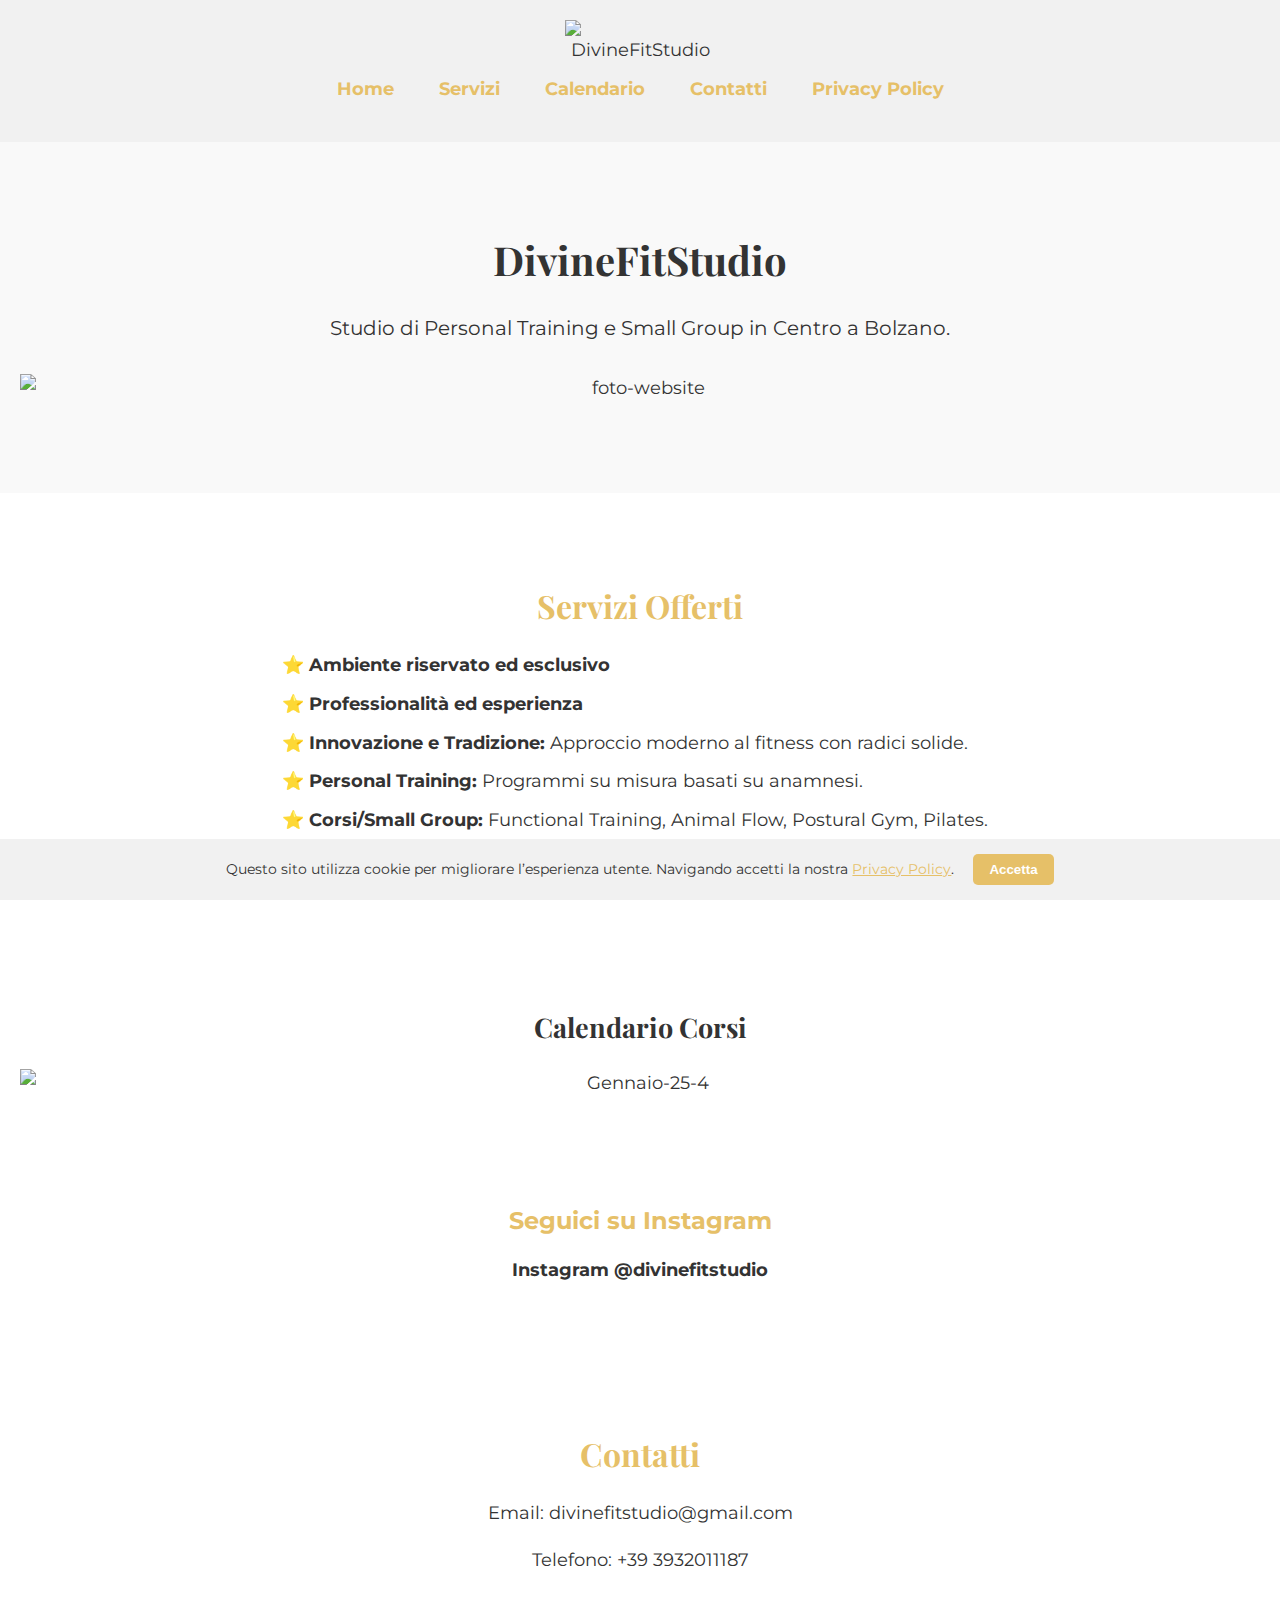
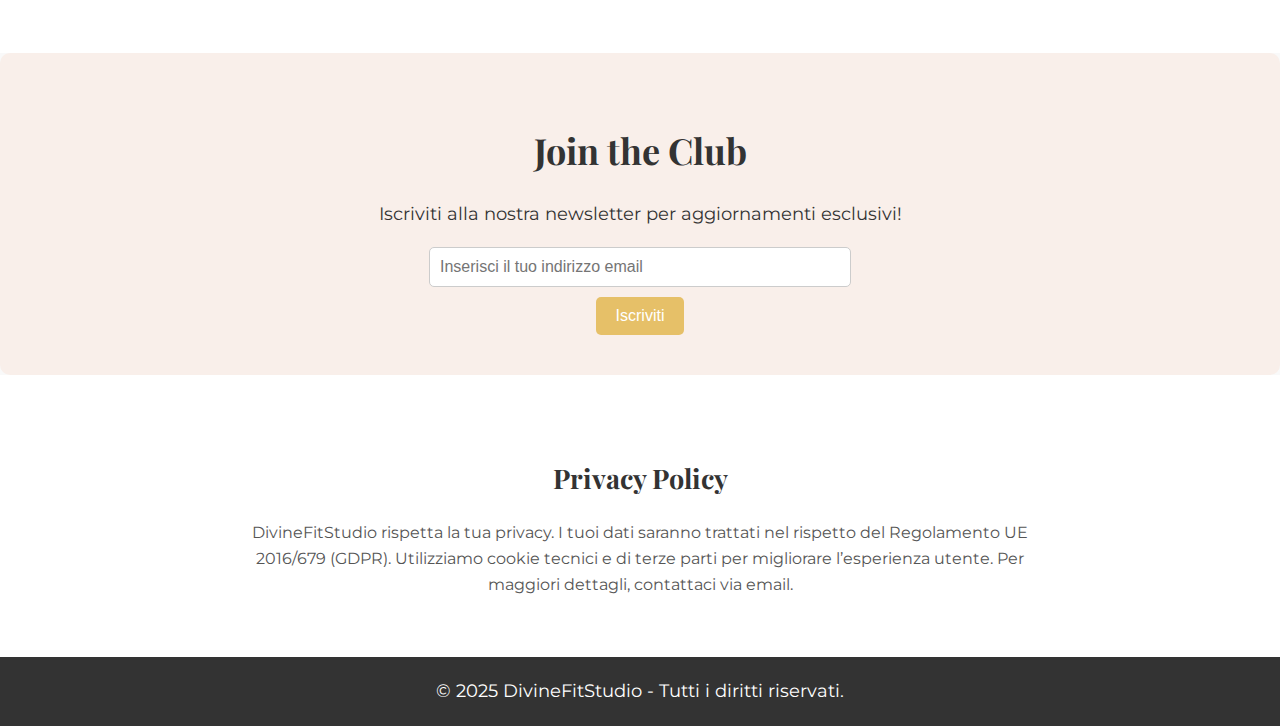
==== commit 13b934b6: "Add files via upload" ====
--- a/index 2.html
+++ b/index 2.html
@@ -1,3 +1,13 @@
+<!DOCTYPE html>
+<html lang="en" >
+<head>
+  <meta charset="UTF-8">
+  <title>Untitled</title>
+  <link rel="stylesheet" href="./style.css">
+
+</head>
+<body>
+<!-- partial:index.partial.html -->
 <!DOCTYPE html>
 <html lang="it">
 <head>
@@ -201,7 +211,7 @@
 
   <section id="calendario">
     <h2>Calendario Corsi</h2>
-   <img src="https://i.ibb.co/0V2brMbP/Gennaio-25-2.png" alt="Calendario" style="display: block; width: 100%; height: auto; margin: auto;">
+  <img src="https://i.ibb.co/jPs1rpR6/Gennaio-25-4.png" alt="Gennaio-25-4" style="display: block; width: 100%; height: auto; margin: auto;">
 
   </section>
 
@@ -259,3 +269,7 @@
 
 </body>
 </html>
+<!-- partial -->
+  
+</body>
+</html>
--- a/style.css
+++ b/style.css
@@ -0,0 +1,217 @@
+/* Impostazioni di base */
+body {
+  font-family: 'Playfair Display', serif; /* Usa Playfair Display per il corpo del testo */
+  background-color: #fff; /* Sfondo bianco */
+  color: #333; /* Testo scuro */
+  margin: 0;
+  padding: 0;
+  line-height: 1.6;
+  font-size: 18px;
+}
+
+/* Header */
+header {
+  background-color: #f1f1f1;
+  color: #333;
+  padding: 20px 0;
+  text-align: center;
+}
+
+header .logo {
+  display: flex;
+  justify-content: center;
+  align-items: center;
+  flex-direction: column; /* Aggiunto per centrare verticalmente */
+}
+
+header .logo img {
+  max-width: 250px; /* Logo più grande per schermi grandi */
+  width: auto;
+  height: auto;
+}
+
+@media (max-width: 768px) {
+  header .logo img {
+    max-width: 150px; /* Logo più piccolo per dispositivi mobili */
+  }
+}
+
+header nav ul {
+  list-style: none;
+  padding: 0;
+  margin-top: 10px; /* Spazio tra logo e menu */
+}
+
+header nav ul li {
+  display: inline;
+  margin: 0 20px;
+}
+
+
+nav ul {
+  list-style-type: none;
+  padding: 0;
+}
+
+nav ul li {
+  display: inline;
+  margin-right: 20px;
+}
+
+nav ul li a {
+  text-decoration: none;
+  color: #E6C068; /* Oro */
+  font-family: 'Montserrat', sans-serif; /* Usa Montserrat per i link */
+  font-size: 18px;
+}
+
+nav ul li a:hover {
+  color: #fff; /* Cambia colore al passaggio del mouse */
+}
+
+/* Sezione Hero */
+.hero-section {
+  background-color: #f2f2f2;
+  padding: 100px 0;
+  text-align: center;
+}
+
+.hero-section h2 {
+  font-family: 'Montserrat', sans-serif; /* Usa Montserrat per i titoli */
+  font-size: 48px;
+  color: #000;
+}
+
+.hero-section p {
+  font-family: 'Playfair Display', serif; /* Usa Playfair Display per il testo normale */
+  font-size: 22px;
+  color: #333;
+}
+
+.cta-button {
+  background-color: #E6C068;
+  color: #fff;
+  padding: 10px 30px;
+  text-decoration: none;
+  font-size: 18px;
+  margin-top: 20px;
+  display: inline-block;
+  border-radius: 5px;
+}
+
+.cta-button:hover {
+  background-color: #fff;
+  color: #E6C068;
+}
+
+/* Servizi */
+.services-section {
+  padding: 50px 0;
+  background-color: #fff;
+}
+
+.services-section h2 {
+  font-family: 'Montserrat', sans-serif; /* Usa Montserrat per i titoli */
+  font-size: 32px;
+  color: #000;
+  text-align: center;
+}
+
+.service {
+  margin-bottom: 40px;
+}
+
+.service h3 {
+  font-family: 'Montserrat', sans-serif; /* Usa Montserrat per i titoli */
+  font-size: 24px;
+  color: #E6C068; /* Oro */
+}
+
+.service ul {
+  list-style-type: none;
+  padding: 0;
+}
+
+.service ul li {
+  font-size: 18px;
+  margin: 5px 0;
+  font-family: 'Playfair Display', serif; /* Usa Playfair Display per il testo normale */
+}
+
+/* Sezione Prenotazioni */
+.calendar-section {
+  padding: 50px 0;
+  background-color: #f2f2f2;
+  text-align: center;
+}
+
+/* Sezione Newsletter */
+.newsletter-section {
+  padding: 50px 0;
+  background-color: #fff;
+  text-align: center;
+}
+
+.newsletter-section form input,
+.newsletter-section form button {
+  padding: 10px;
+  font-size: 18px;
+}
+
+.newsletter-section form input {
+  width: 250px;
+  margin-right: 10px;
+}
+
+.newsletter-section form button {
+  background-color: #E6C068;
+  color: #fff;
+  border: none;
+  cursor: pointer;
+  border-radius: 5px;
+}
+
+.newsletter-section form button:hover {
+  background-color: #fff;
+  color: #E6C068;
+}
+
+/* Footer */
+footer {
+  background-color: #000;
+  color: white;
+  text-align: center;
+  padding: 20px;
+}
+/* Instagram */
+#instagram {
+  padding: 40px 20px;
+  text-align: center;
+  background-color: #fff;
+}
+
+#instagram h3 {
+  font-size: 24px;
+  color: #E6C068; /* Colore oro per il titolo */
+  margin-bottom: 10px;
+}
+
+#instagram p {
+  font-size: 16px;
+}
+
+#instagram a {
+  text-decoration: none;
+  color: #333;
+  font-weight: bold;
+}
+
+.language-selector {
+  position: absolute;
+  top: 20px;
+  right: 20px;
+  background-color: #E6C068; /* Colore oro */
+  padding: 8px 12px;
+  border-radius: 8px;
+}
+
